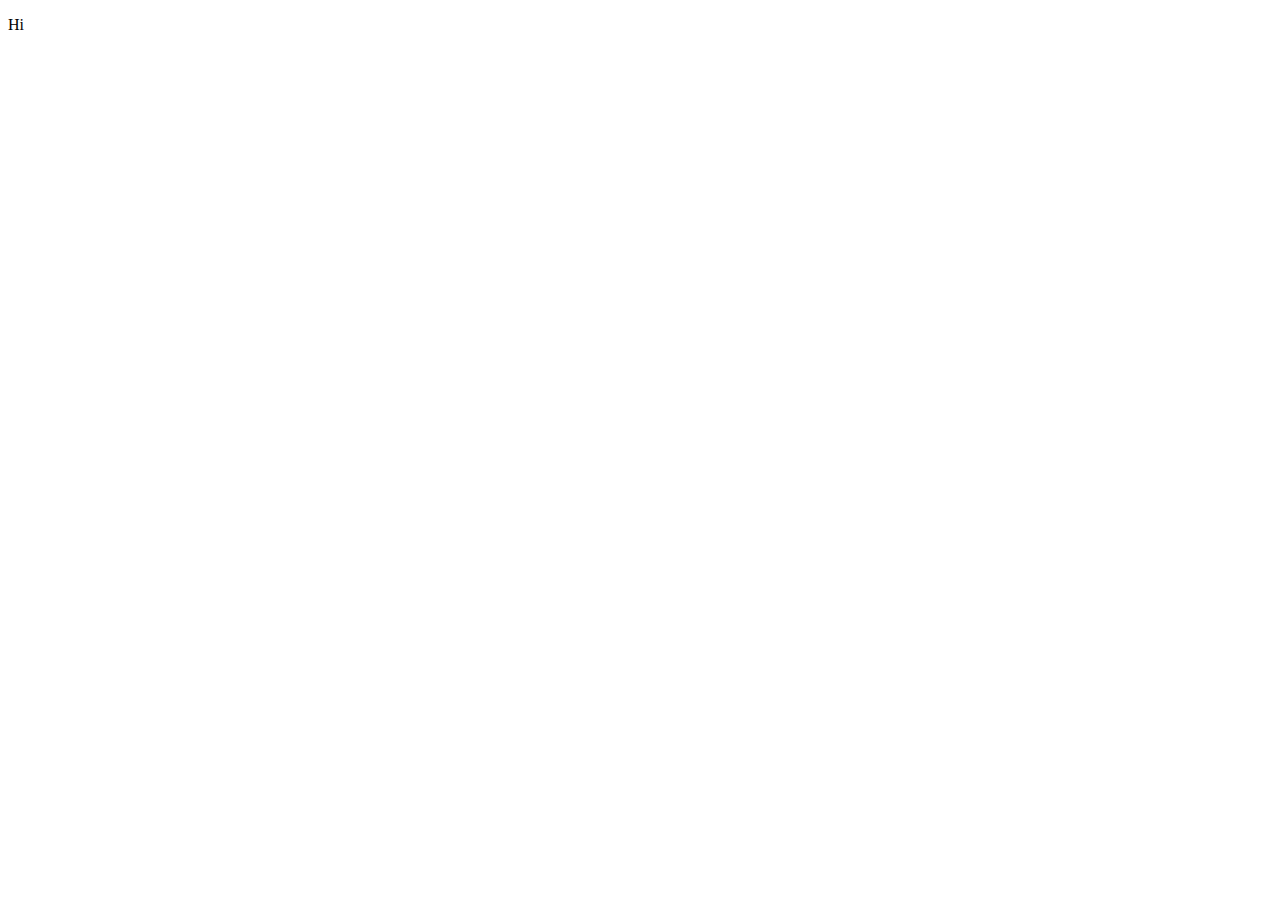
==== index.html @ 98cb113e "added new index file" ====
<!DOCTYPE html>
<html lang="en">
<head>
    <meta charset="UTF-8">
    <meta name="viewport" content="width=device-width, initial-scale=1.0">
    <title>Hi</title>
</head>
<body>
    <p>Hi</p>
</body>
</html>
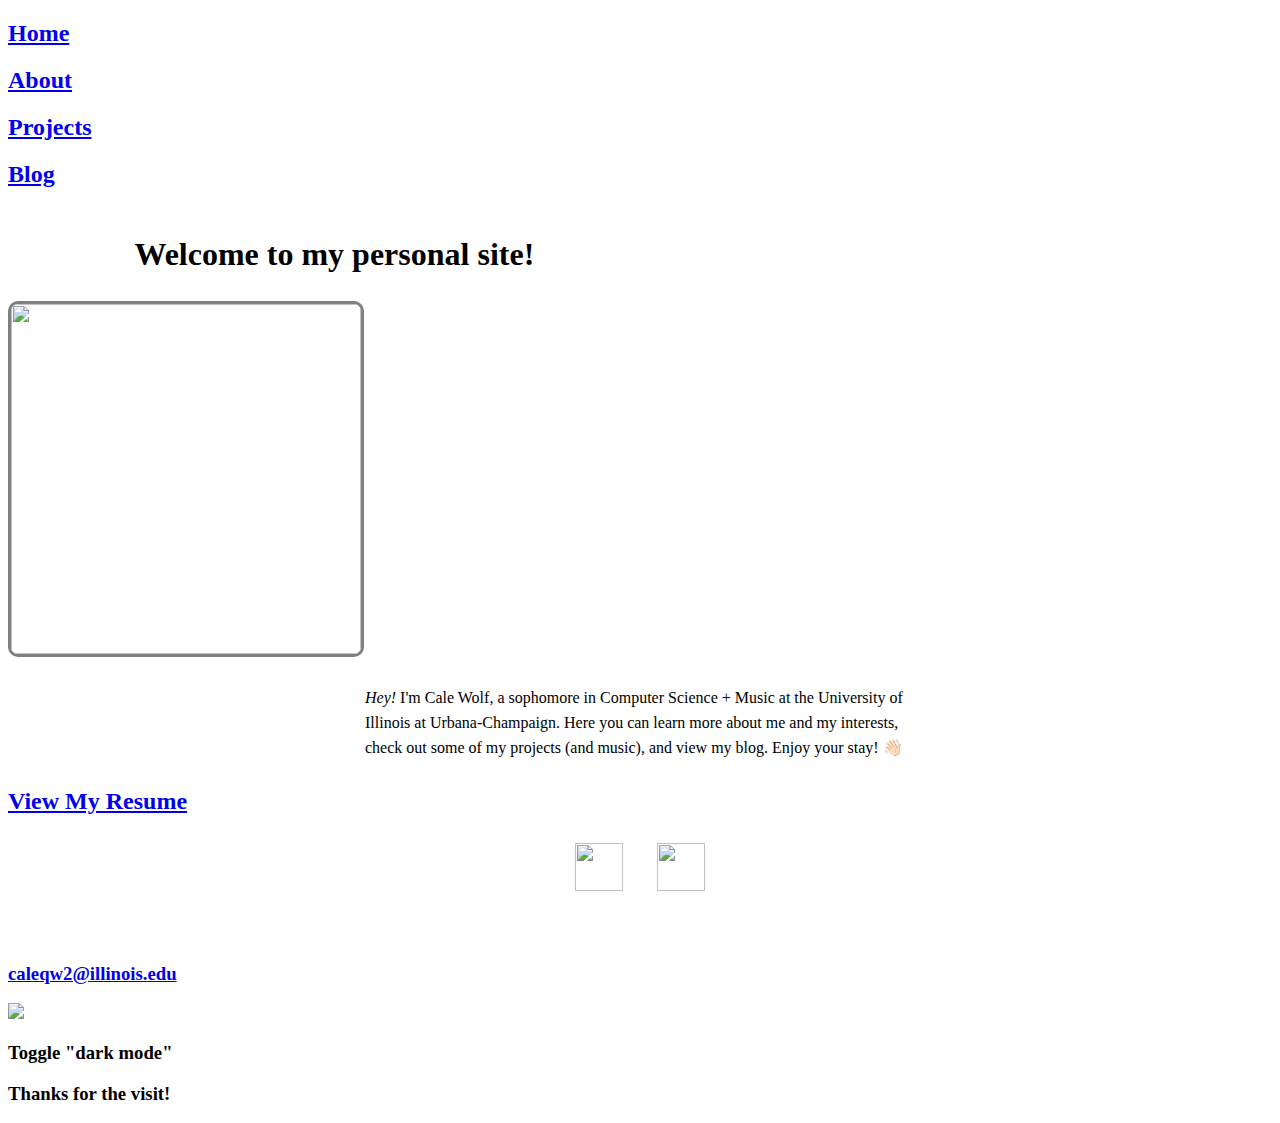
==== commit 18d3e2a9: "fixing iphone notch" ====
--- a/index.html
+++ b/index.html
@@ -2,10 +2,45 @@
 <html lang="en">
 <head>
     <meta charset="UTF-8">
-    <meta name="viewport" content="width=device-width, initial-scale=1.0">
-    <title>Hi</title>
+    <meta name="viewport" content="width=device-width, initial-scale=1.0, viewport-fit=cover">
+    <title>Cale Wolf | Home</title>
+    <link href="../styles/general.css" rel="stylesheet" type="text/css">
+    <link href="../styles/home.css" rel="stylesheet" type="text/css">
 </head>
 <body>
-    <p>Hi</p>
+    <div id="content-wrap">
+        <!-- Header -->
+        <header>
+            <a href="index.html"><h2>Home</h2></a>
+            <a href="content/about.html"><h2>About</h2></a>
+            <a href="content/projects.html"><h2>Projects</h2></a>
+            <a href="content/blog.html"><h2>Blog</h2></a>
+        </header>
+    
+        <!-- Body -->
+        <main>
+            <h1>Welcome to my personal site!</h1>
+            <img id="headshot" src="../resources/cropped-headshot.png">
+            <div id=intro-text-wrapper>
+                <p id="intro-text"><em>Hey!</em> I'm Cale Wolf, a sophomore in Computer Science + Music at the University of Illinois at Urbana-Champaign. Here you can learn 
+                    more about me and my interests, check out some of my projects (and music), and view my blog. Enjoy your stay! 👋🏻</p>
+            </div>
+            <div id="resume-text-wrap">
+                <a href="resources/Resume.pdf"><h2 id="view-resume-text">View My Resume</h2></a>
+            </div>
+            <div id="logo-box">
+                <a href="https://www.linkedin.com/in/calewolf/"><img class="logo" src="../resources/linkedin-icon.png"></a>
+                <a href="https://github.com/caleqw2"><img class="logo" src="../resources/github-icon.png"></a>
+            </div>
+        </main>
+    </div>
+    
+    <!-- Footer -->
+    <footer>
+        <a href="mailto:caleqw2@illinois.edu"><h3>caleqw2@illinois.edu</h3></a>
+        <a href="https://twitter.com/cale_tweets"><img id="footer-icon" src="../resources/twitter-icon.png"></a>
+        <h3>Toggle "dark mode"</h3>
+        <h3 id="thanks">Thanks for the visit!</h3>
+    </footer>
 </body>
 </html>--- a/styles/home.css
+++ b/styles/home.css
@@ -0,0 +1,51 @@
+h1 {
+    width: 80%;
+    margin: auto;
+    padding-top: 28px;
+    margin-bottom: 28px;
+}
+
+#headshot {
+    width: 350px;
+    height: 350px;
+    border-radius: 10px;
+    border: 3px solid gray;
+    margin-bottom: 28px;
+}
+
+#intro-text {
+    max-width: 550px;
+    margin: auto;
+    margin-bottom: 28px;
+    line-height: 25px;
+}
+
+#intro-text-wrapper {
+    width: 80%;
+    margin: auto;
+}
+
+#view-resume-text {
+    margin-bottom: 28px;
+}
+
+.logo {
+    width: 48px;
+    height: 48px;
+}
+
+#logo-box {
+    display: flex;
+    margin: 28px auto;
+    width: 200px;
+    justify-content: space-evenly;
+    justify-items: center;
+    padding-bottom: 40px;
+}
+
+@media only screen and (max-width: 450px) {
+    #headshot {
+        width: 70%;
+        height: auto;
+    }
+}